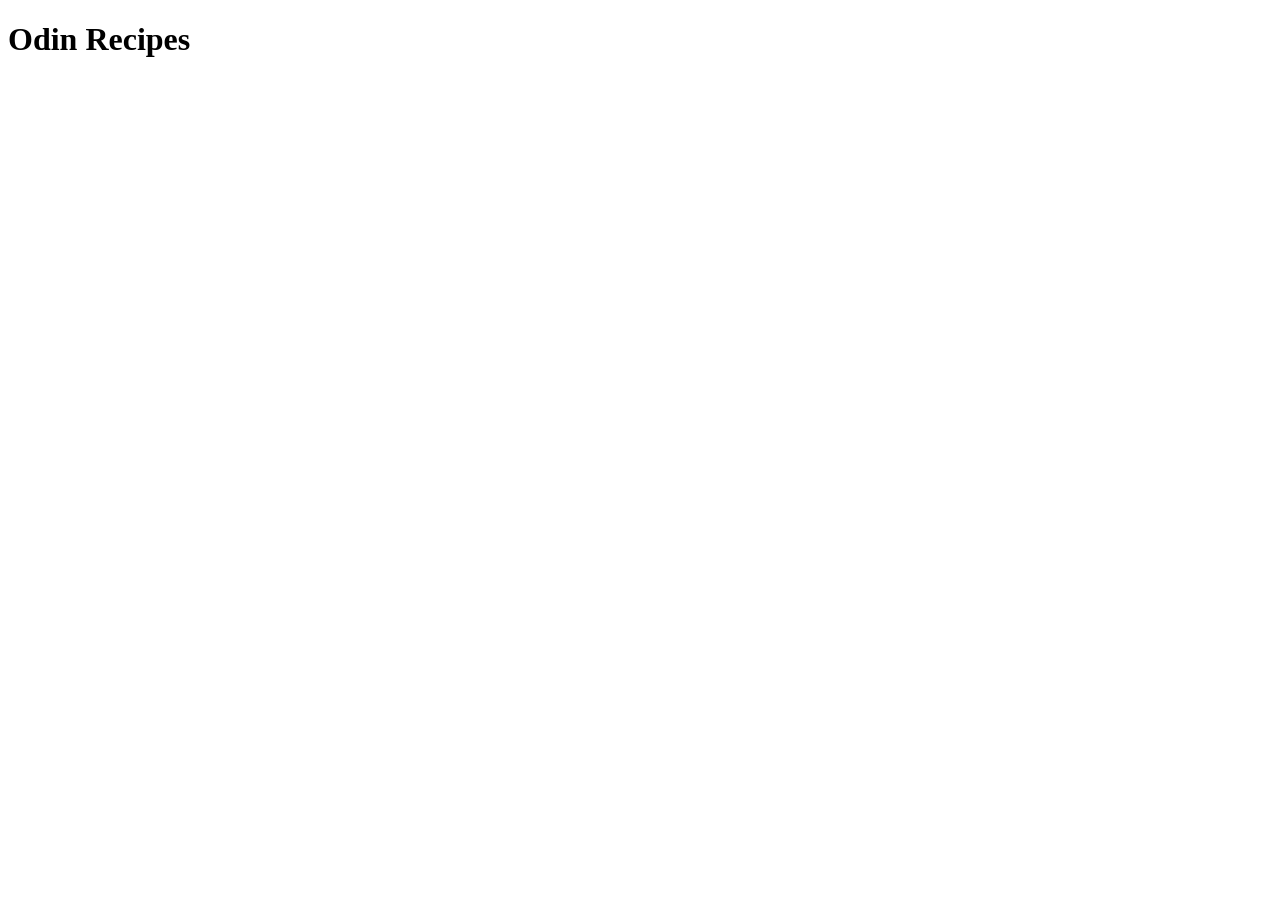
==== index.html @ 911a1d87 "Add base index file" ====
<!DOCTYPE html>
<html lang="en">
    <head>
        <meta charset="UTF-8">
        <meta name="viewport" content="width=device-width, initial-scale=1.0">
        <title>Odin Recipes</title>
    </head>
    <body>
        <h1>Odin Recipes</h1>
    </body>
</html>
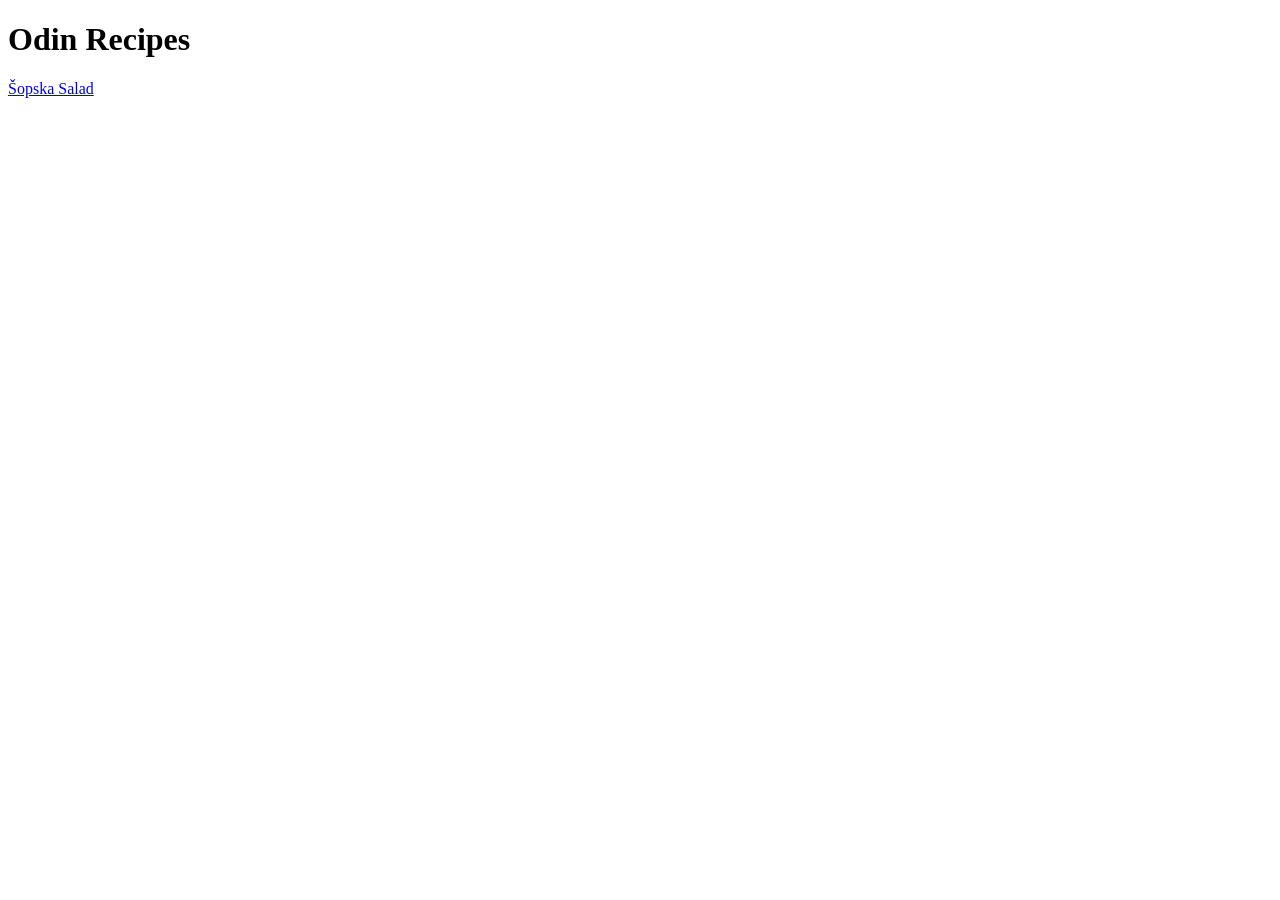
==== commit 40215dba: "Update to sopska salad for copywrite reasons" ====
--- a/index.html
+++ b/index.html
@@ -7,5 +7,7 @@
     </head>
     <body>
         <h1>Odin Recipes</h1>
+
+        <a href="recipes/sopska-salad.html">&Scaron;opska Salad</a>
     </body>
 </html>
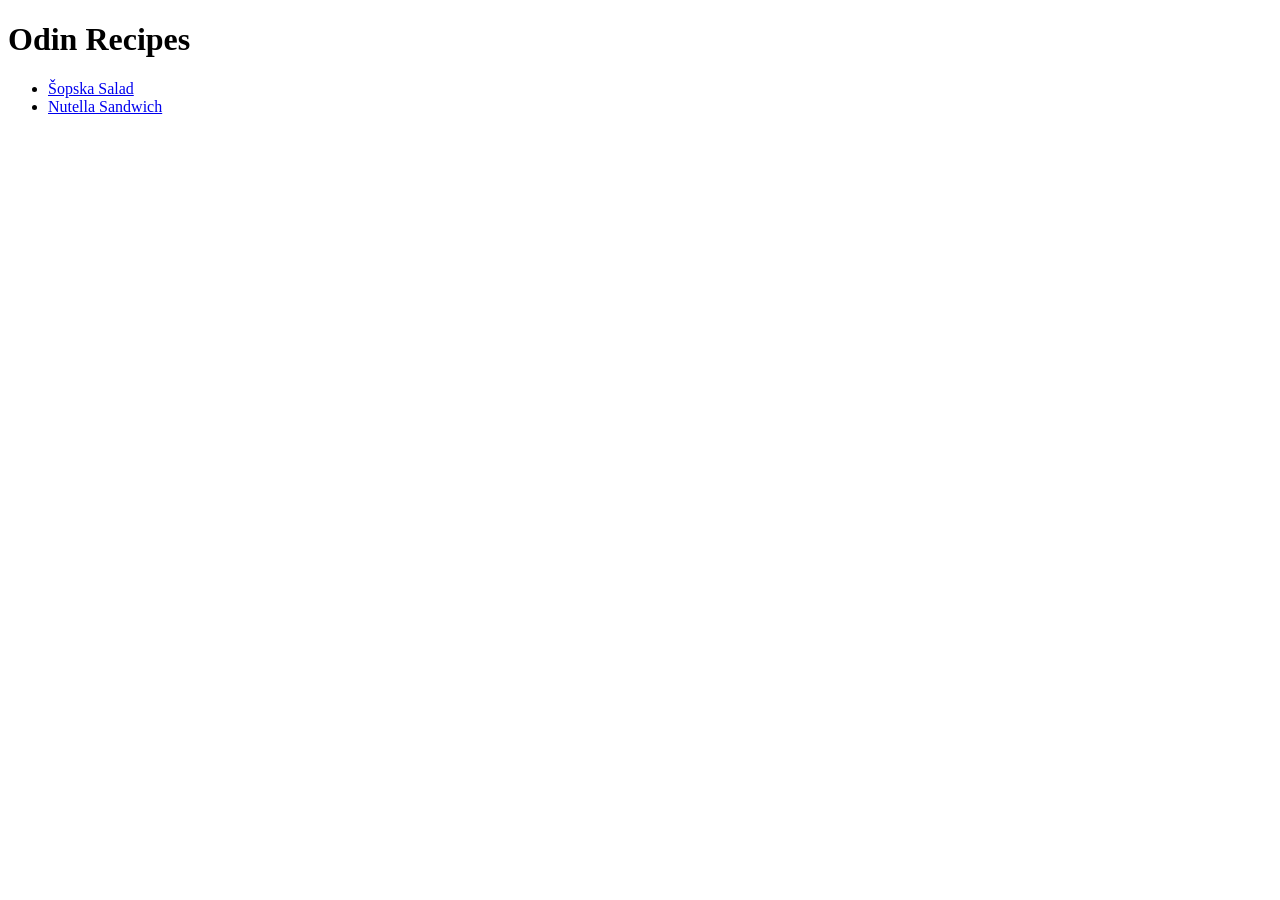
==== commit 36d9a4b4: "Add link to Nutella sandwich page" ====
--- a/index.html
+++ b/index.html
@@ -8,6 +8,9 @@
     <body>
         <h1>Odin Recipes</h1>
 
-        <a href="recipes/sopska-salad.html">&Scaron;opska Salad</a>
+        <ul>
+            <li><a href="recipes/sopska-salad.html">&Scaron;opska Salad</a></li>
+            <li><a href="recipes/nutella-sandwich.html">Nutella Sandwich</a></li>
+        </ul>
     </body>
 </html>
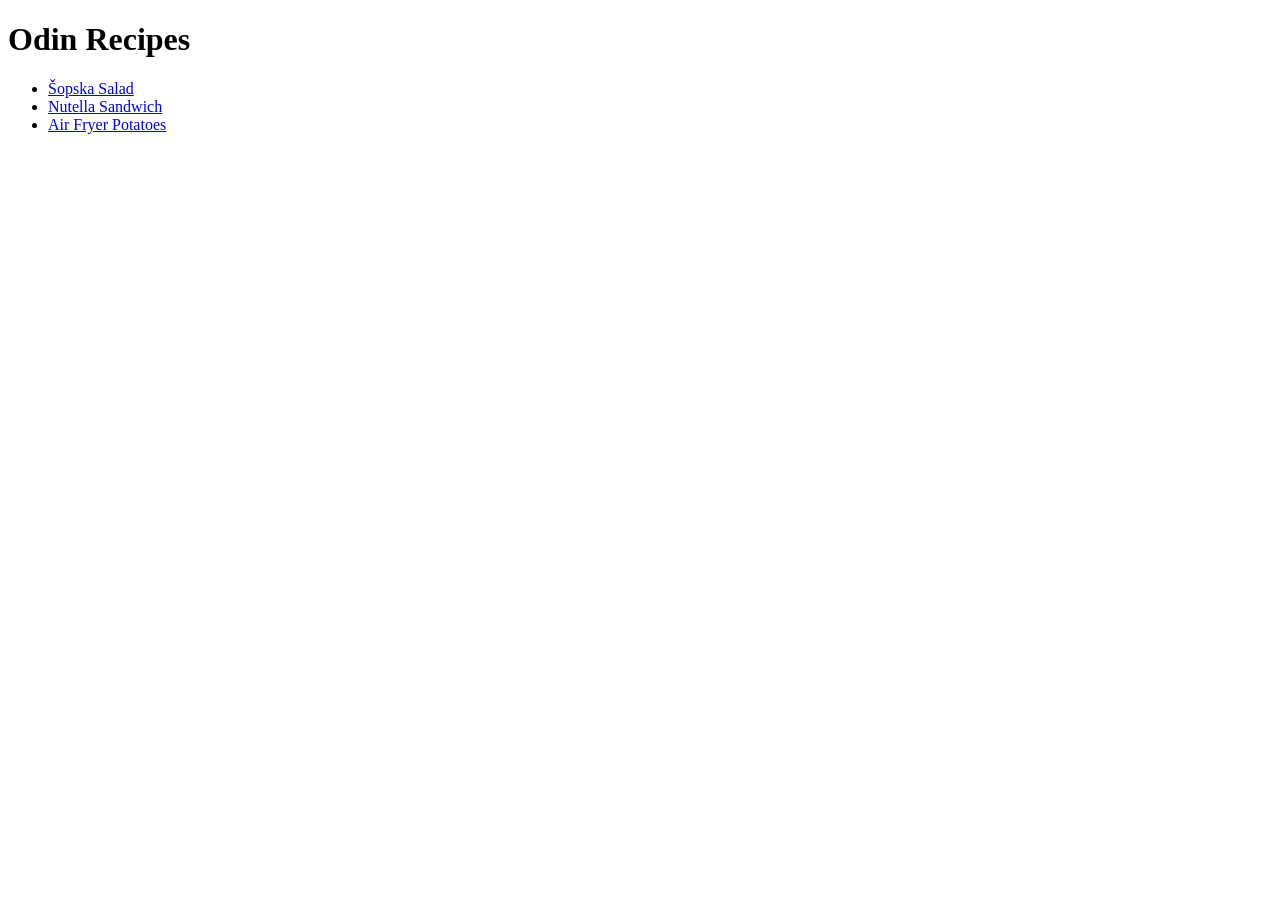
==== commit 8ca6cff7: "Add potato recipe and link from home page" ====
--- a/index.html
+++ b/index.html
@@ -11,6 +11,7 @@
         <ul>
             <li><a href="recipes/sopska-salad.html">&Scaron;opska Salad</a></li>
             <li><a href="recipes/nutella-sandwich.html">Nutella Sandwich</a></li>
+            <li><a href="recipes/potatoes.html">Air Fryer Potatoes</a></li>
         </ul>
     </body>
 </html>
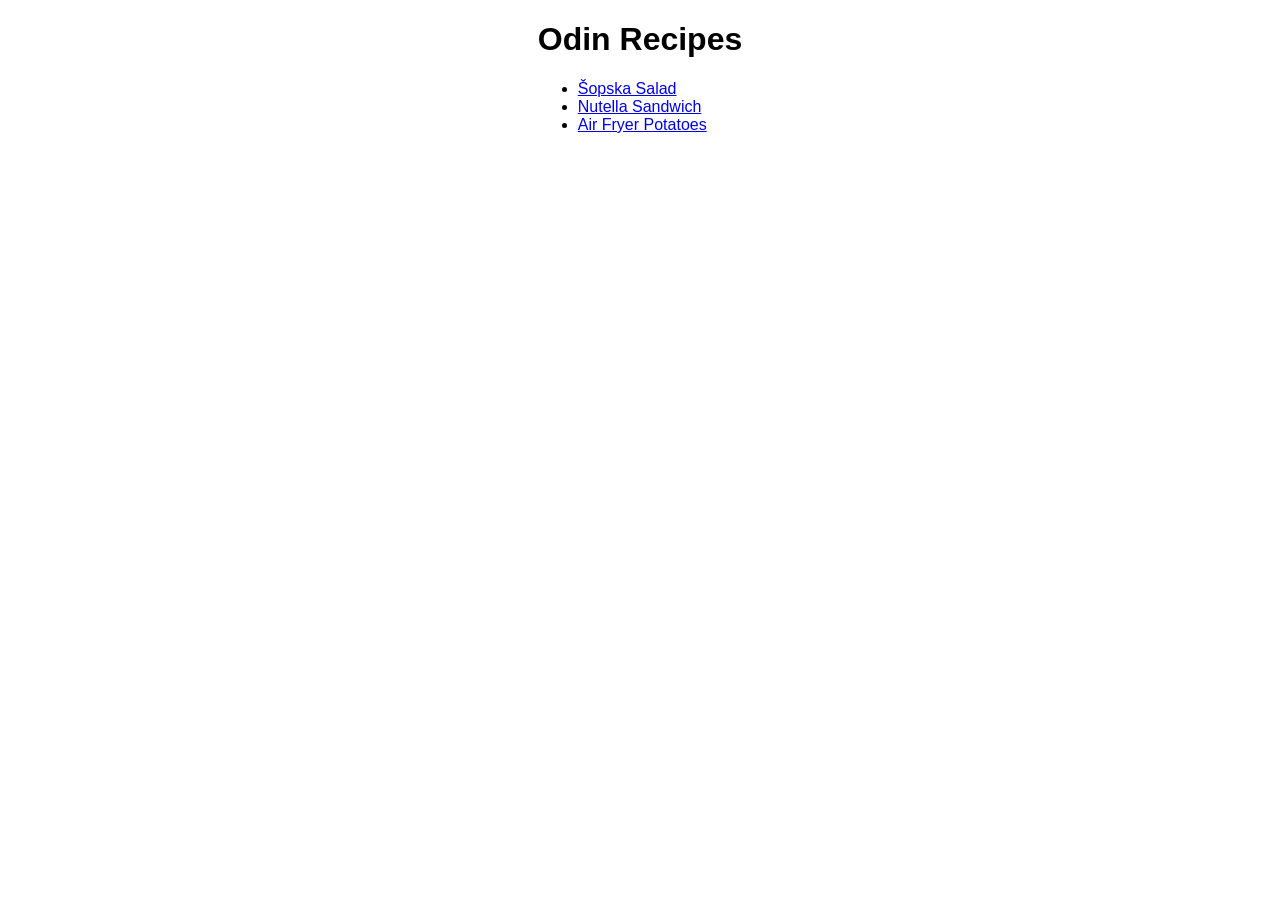
==== commit a7feb7c9: "Center home page" ====
--- a/index.html
+++ b/index.html
@@ -3,15 +3,18 @@
     <head>
         <meta charset="UTF-8">
         <meta name="viewport" content="width=device-width, initial-scale=1.0">
+        <link rel="stylesheet" href="css/styles.css">
         <title>Odin Recipes</title>
     </head>
     <body>
-        <h1>Odin Recipes</h1>
+        <div class="home">
+            <h1>Odin Recipes</h1>
 
-        <ul>
-            <li><a href="recipes/sopska-salad.html">&Scaron;opska Salad</a></li>
-            <li><a href="recipes/nutella-sandwich.html">Nutella Sandwich</a></li>
-            <li><a href="recipes/potatoes.html">Air Fryer Potatoes</a></li>
-        </ul>
+            <ul>
+                <li><a href="recipes/sopska-salad.html">&Scaron;opska Salad</a></li>
+                <li><a href="recipes/nutella-sandwich.html">Nutella Sandwich</a></li>
+                <li><a href="recipes/potatoes.html">Air Fryer Potatoes</a></li>
+            </ul>
+        </div>
     </body>
 </html>
--- a/css/styles.css
+++ b/css/styles.css
@@ -0,0 +1,20 @@
+html {
+  box-sizing: border-box;
+  font-size: 100%;
+}
+
+*,
+*::before,
+*::after {
+  box-sizing: inherit;
+}
+
+body {
+  font-family: 'Trebuchet MS', 'Lucida Sans Unicode', 'Lucida Grande', 'Lucida Sans', Arial, sans-serif;
+  font-size: 1rem;
+}
+
+.home {
+  width: fit-content;
+  margin: 0 auto;
+}
